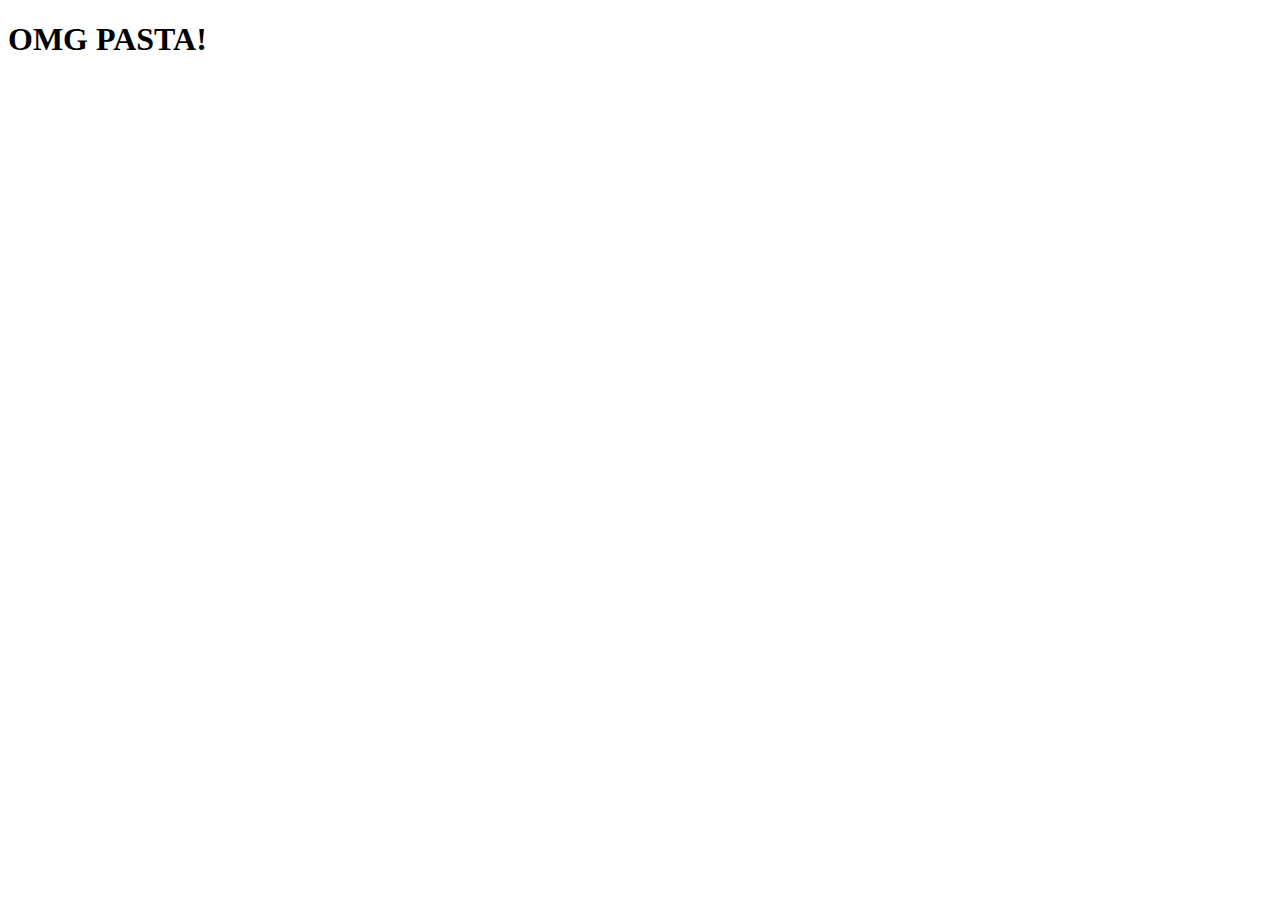
==== recipes/pasta.html @ c361cd83 "Added recipe support" ====
<!DOCTYPE html>
<html lang="en">
<head>
    <meta charset="UTF-8">
    <meta name="viewport" content="width=device-width, initial-scale=1.0">
    <title>Pasta</title>
</head>
<body>
    <h1>OMG PASTA!</h1>
</body>
</html>
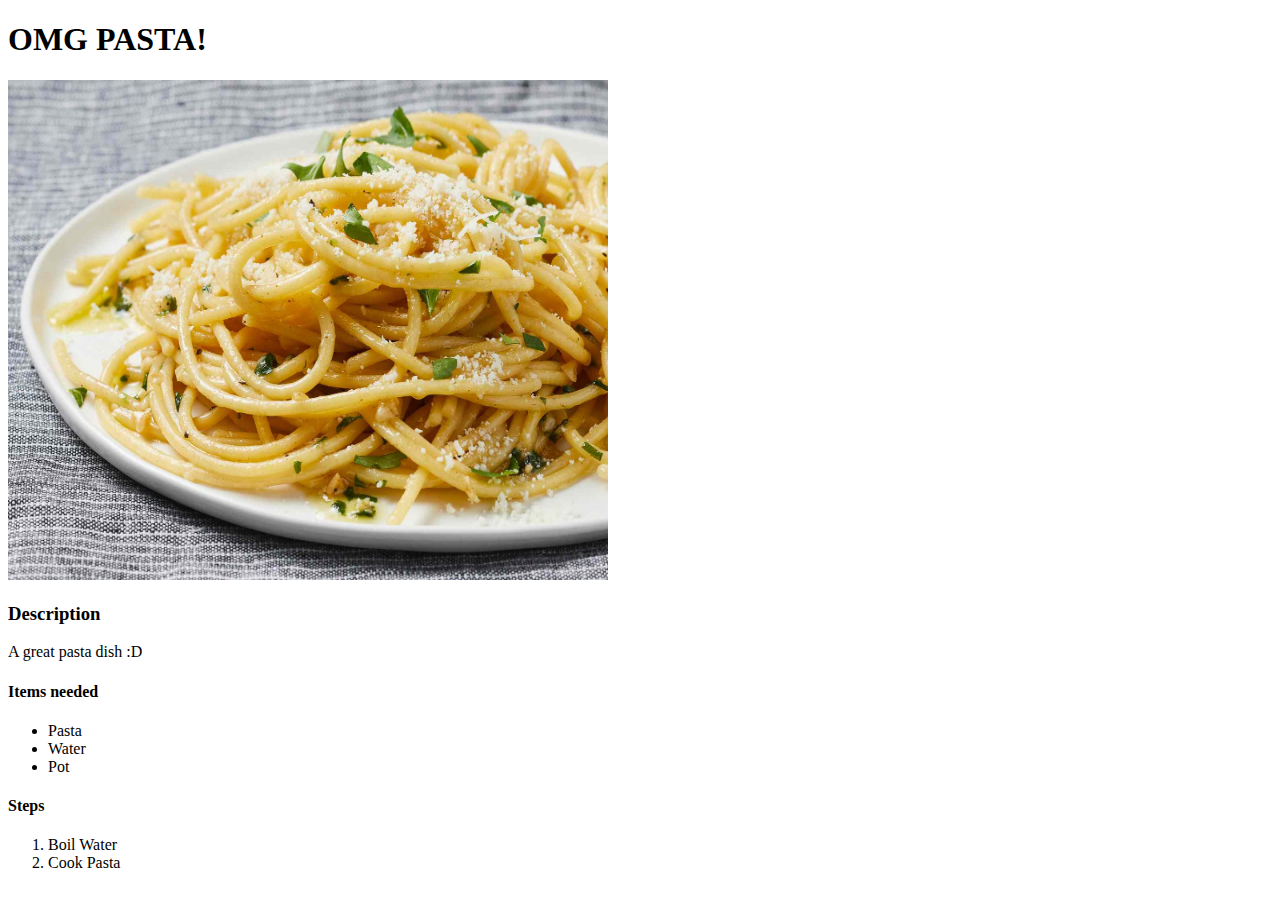
==== commit b704a5e1: "Added Pasta picture, finished pasta subpage" ====
--- a/recipes/pasta.html
+++ b/recipes/pasta.html
@@ -7,5 +7,20 @@
 </head>
 <body>
     <h1>OMG PASTA!</h1>
+    <img src="pictures/Pasta.jpg" alt="Pasta Picture" width="600" height="500">
+    <h3>Description</h3>
+    <p>A great pasta dish :D</p>
+    <h4>Items needed</h4>
+    <ul>
+        <li>Pasta</li>
+        <li>Water</li>
+        <li>Pot</li>
+    </ul>
+
+    <h4> Steps </h4>
+    <ol>
+        <li> Boil Water</li>
+        <li> Cook Pasta</li>
+    </ol>
 </body>
 </html>